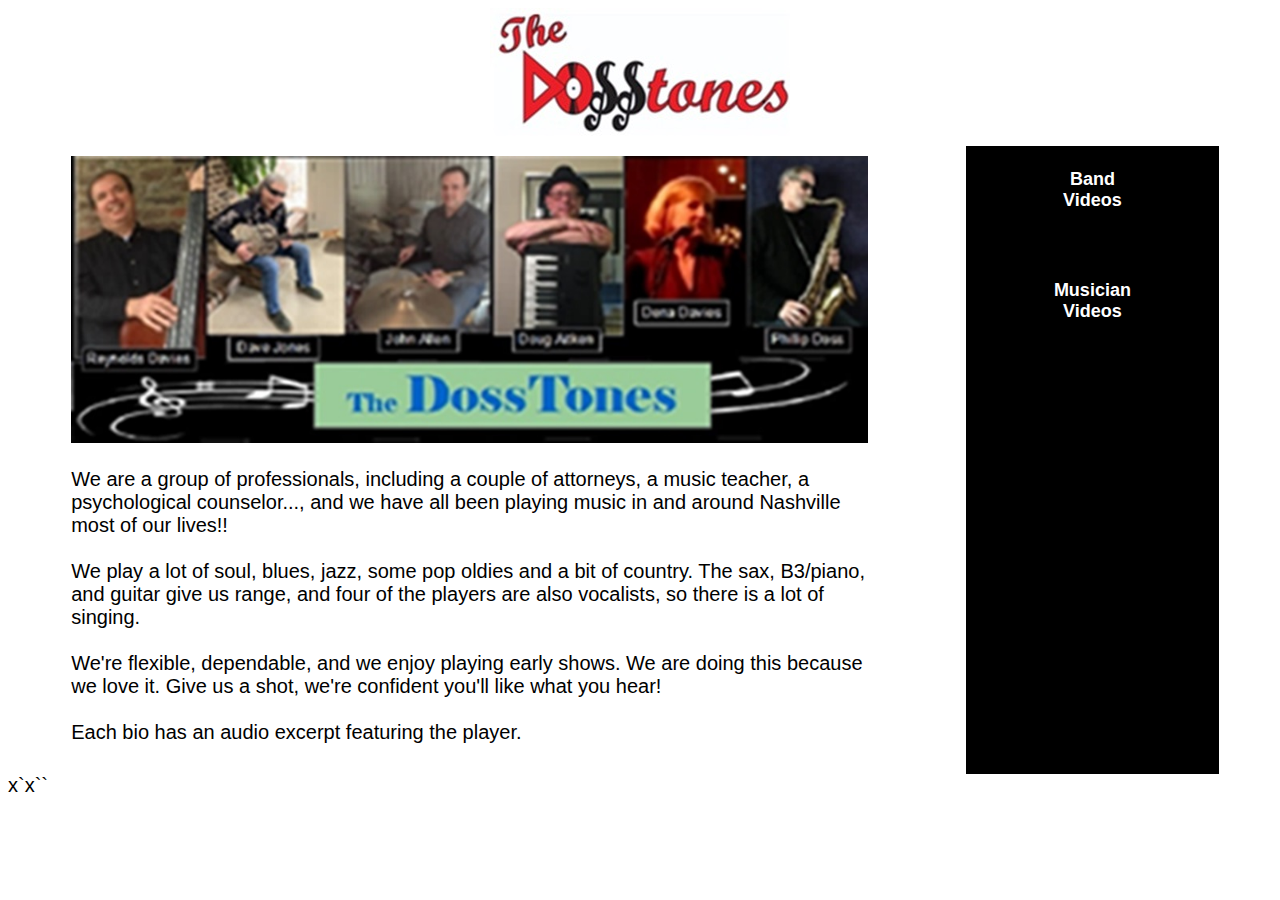
==== index.html @ 0567da69 "a new look" ====
<!doctype html>
<html lang="en"> 
<html>

 <head>
   <link rel="stylesheet" type="text/css" href="style/style.css">
   <meta http-equiv="Content-Security-Policy" content="script-src 'none'">
   <meta name="description" content="The DossTones">
   <meta name="keywords" content="The DossTones">
   <meta name="viewport" content="width=device-width, initial-scale=1.0">
   <meta charset="UTF-8">
   <title>The Dosstones</title>
</head>
<!-- Google tag (gtag.js) -->
<script async src="https://www.googletagmanager.com/gtag/js?id=G-8LNLQNQE04"></script>
<script>
  window.dataLayer = window.dataLayer || [];
  function gtag(){dataLayer.push(arguments);}
  gtag('js', new Date());

  gtag('config', 'G-8LNLQNQE04');
</script>

<div class="center">
<img src="images/logo.jpg" alt="logo" id="logo">
</div>

<div class="flex-container">
<div class ="info"              <!-- div1-->
<div class="responsive">
  <img src="images/bandpic.jpg" alt="The DossTones" id="bandimg">
     </div>
	 
<p id="bandimg">
 We are a group of professionals, including a couple of attorneys, a music teacher, a psychological counselor..., 
and we have all been playing music in and around Nashville most of our lives!!
<br><br>
We play a lot of soul, blues, jazz, some pop oldies and a bit of country. The sax, B3/piano, and guitar give us range, 
and four of the players are also vocalists, so there is a lot of singing.
<br><br>
We're flexible, dependable, and we enjoy playing early shows. We are doing this because we love it. Give us a shot, 
we're confident you'll like what you hear!
<br><br>
Each bio has an audio excerpt featuring the player.
</p>
</div>                       <!-- end div1-->

<div class="menu">  <!-- div2-->
<br>
<a href= "https://www.youtube.com/playlist?list=PL1O5w_w6TcCa7RNwj53Py_eQNSHR3FBzE" class="center">Band <br> Videos</a>
<br><br><br>
<a href="https://www.youtube.com/playlist?list=PLeFOzArrlrPBqLam7d4bxmj2G8Nk5RBTW" class="center">Musician<br>Videos</a>
</div>
</div>    <!--end flex container-->x`x``
---- style/style.css ----
body {
  background-color: #ffffff;
  font-family: Arial, Helve5tica, sans-serif;
  font-size: 20px;
   }
   
 .center {
  display: block;
  margin-left: auto;
  margin-right: auto;
  text-align: center;
 } 
 
 .responsive {
  max-width: 100%;
  height: auto;
}

 a {
	 color:white;
	 background-color:black;
	 text-decoration:none;
	 font-size: 18px;
     font-weight: bold;
 /*    padding-left: 10px;
	 padding-right: 10px;*/
 }


#logo{
  width: 300px;
  max-width: 100%;
  height: 128px;
  display: block;
  margin-left: auto;
  margin-right: auto;
  padding-bottom:10px;
}
  
#bandimg {
            width: 900px;
			height:auto;
			max-width: 90%;
	     }
		 
.flex-container {
  display: flex;
  flex-wrap: nowrap;
  flex-direction: row;
  justify-content: center;
}

.flex-container > .info {
  max-width: 70%;
  padding:10px;

}

.flex-container > .menu {
	width: 20%;
    min-width: 20%;
	background-color: black;
}
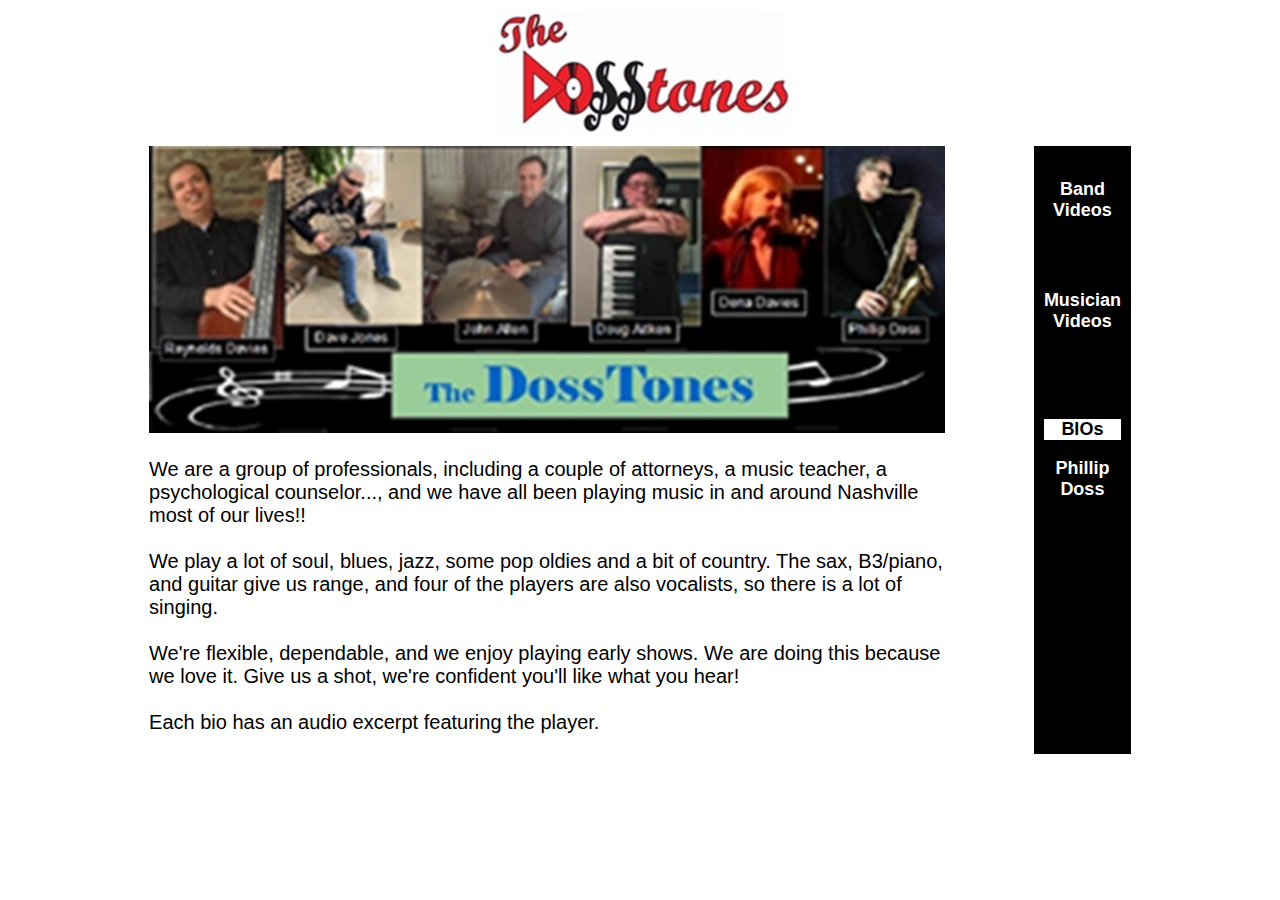
==== commit 43bfbf40: "added phil bio" ====
--- a/index.html
+++ b/index.html
@@ -26,10 +26,8 @@
 </div>
 
 <div class="flex-container">
-<div class ="info"              <!-- div1-->
-<div class="responsive">
+<div class ="bandinfo"              <!-- div1-->
   <img src="images/bandpic.jpg" alt="The DossTones" id="bandimg">
-     </div>
 	 
 <p id="bandimg">
  We are a group of professionals, including a couple of attorneys, a music teacher, a psychological counselor..., 
@@ -47,8 +45,13 @@
 
 <div class="menu">  <!-- div2-->
 <br>
-<a href= "https://www.youtube.com/playlist?list=PL1O5w_w6TcCa7RNwj53Py_eQNSHR3FBzE" class="center">Band <br> Videos</a>
+<a href= "https://www.youtube.com/playlist?list=PL1O5w_w6TcCa7RNwj53Py_eQNSHR3FBzE" class="center" target="_blank">
+Band <br> Videos</a>
 <br><br><br>
-<a href="https://www.youtube.com/playlist?list=PLeFOzArrlrPBqLam7d4bxmj2G8Nk5RBTW" class="center">Musician<br>Videos</a>
+<a href="https://www.youtube.com/playlist?list=PLeFOzArrlrPBqLam7d4bxmj2G8Nk5RBTW" class="center"target="_blank">
+Musician<br>Videos</a>
+<br><br><br>
+<p id="bios">BIOs </p>
+<a href = "phillip.htm" class="center"> Phillip <br> Doss</a>
 </div>
-</div>    <!--end flex container-->x`x``+</div>    <!--end flex container-->--- a/style/style.css
+++ b/style/style.css
@@ -12,7 +12,7 @@
  } 
  
  .responsive {
-  max-width: 100%;
+  max-width: 90%;
   height: auto;
 }
 
@@ -22,8 +22,18 @@
 	 text-decoration:none;
 	 font-size: 18px;
      font-weight: bold;
- /*    padding-left: 10px;
-	 padding-right: 10px;*/
+ }
+ a:hover {
+  background-color: gray;
+}
+
+ 
+ #bios {
+	 text-align: center;
+	 color: black;
+	 background-color: white;
+	 font-size: 18px;
+     font-weight: bold;
  }
 
 
@@ -43,6 +53,13 @@
 			max-width: 90%;
 	     }
 		 
+#playerimg {
+	width:199px;
+	height: auto;
+	max-width: 90%;
+}
+
+		 
 .flex-container {
   display: flex;
   flex-wrap: nowrap;
@@ -50,16 +67,22 @@
   justify-content: center;
 }
 
-.flex-container > .info {
+.flex-container > .bandinfo {
   max-width: 70%;
-  padding:10px;
+}
+  
+ .flex-container > .playerpic {
+	 max-width: 35%;
+ }
+ .flex-container > .playertxt {
+	max-width: 35%; 
+ }
 
-}
 
 .flex-container > .menu {
-	width: 20%;
-    min-width: 20%;
+    max-width: 24%;
 	background-color: black;
+	padding: 10px;
 }
 
 
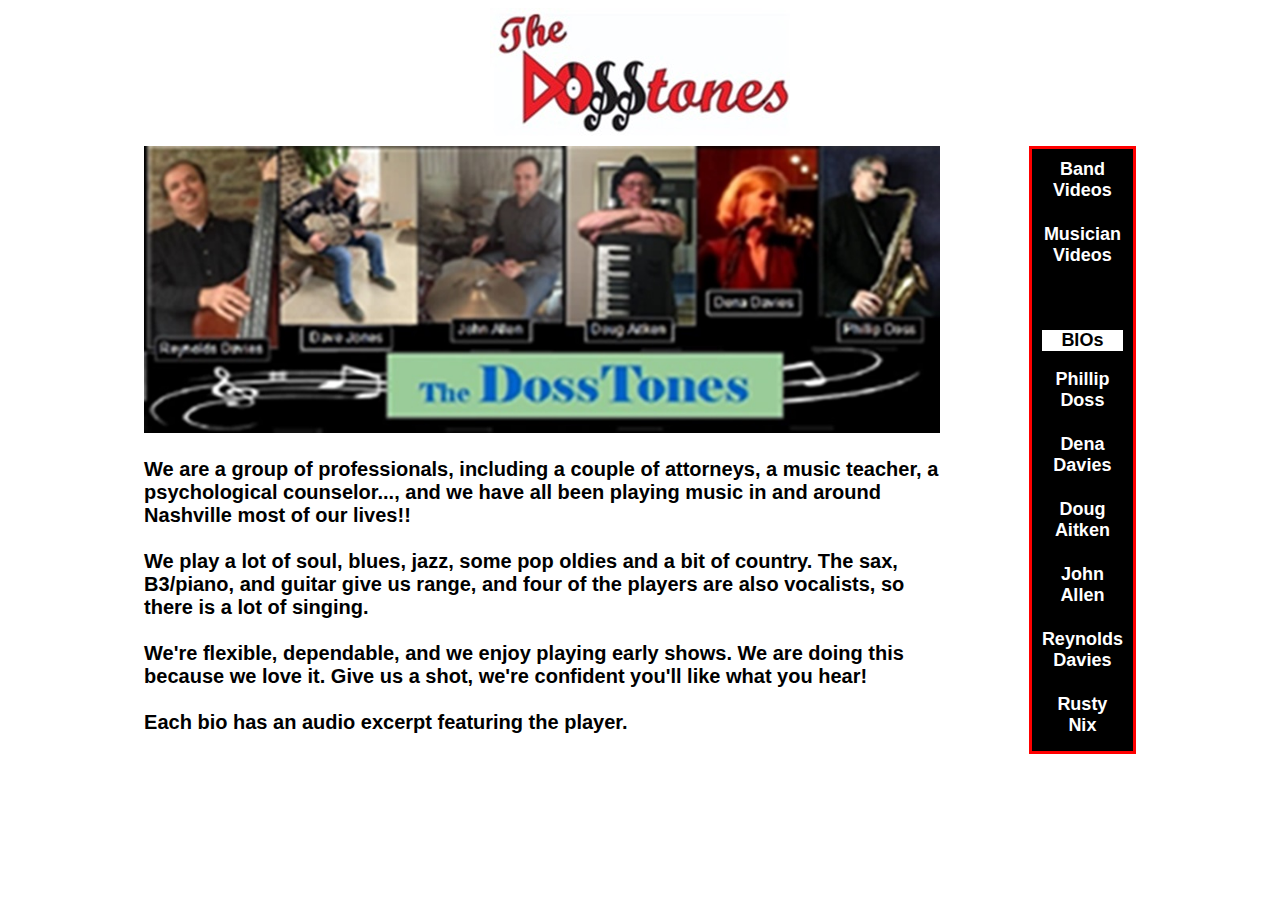
==== commit c48c983d: "progress" ====
--- a/index.html
+++ b/index.html
@@ -44,14 +44,24 @@
 </div>                       <!-- end div1-->
 
 <div class="menu">  <!-- div2-->
-<br>
+
 <a href= "https://www.youtube.com/playlist?list=PL1O5w_w6TcCa7RNwj53Py_eQNSHR3FBzE" class="center" target="_blank">
 Band <br> Videos</a>
-<br><br><br>
+<br>
 <a href="https://www.youtube.com/playlist?list=PLeFOzArrlrPBqLam7d4bxmj2G8Nk5RBTW" class="center"target="_blank">
 Musician<br>Videos</a>
-<br><br><br>
+<br><br>
 <p id="bios">BIOs </p>
 <a href = "phillip.htm" class="center"> Phillip <br> Doss</a>
+<br>
+<a href = "dena.htm" class="center"> Dena <br> Davies</a>
+<br>
+<a href = "*" class="center">Doug <br> Aitken</a>
+<br>
+<a href = "*" class="center"> John <br> Allen</a>
+<br>
+<a href = "reynolds.htm" class="center"> Reynolds <br> Davies</a>
+<br>
+<a href = "*" class="center"> Rusty <br> Nix</a>
 </div>
 </div>    <!--end flex container-->--- a/style/style.css
+++ b/style/style.css
@@ -51,12 +51,15 @@
             width: 900px;
 			height:auto;
 			max-width: 90%;
+			font-weight:bold;
 	     }
 		 
 #playerimg {
 	width:199px;
 	height: auto;
 	max-width: 90%;
+	float:left;
+	padding: 10px;
 }
 
 		 
@@ -71,11 +74,11 @@
   max-width: 70%;
 }
   
- .flex-container > .playerpic {
-	 max-width: 35%;
- }
- .flex-container > .playertxt {
-	max-width: 35%; 
+ .flex-container > .playerinfo {
+	max-width: 70%;
+    font-weight: bold;	
+    font-size: 20px;
+    padding-right:5px;	
  }
 
 
@@ -83,6 +86,8 @@
     max-width: 24%;
 	background-color: black;
 	padding: 10px;
+	border-style:solid;
+	border-color:red;
 }
 
 
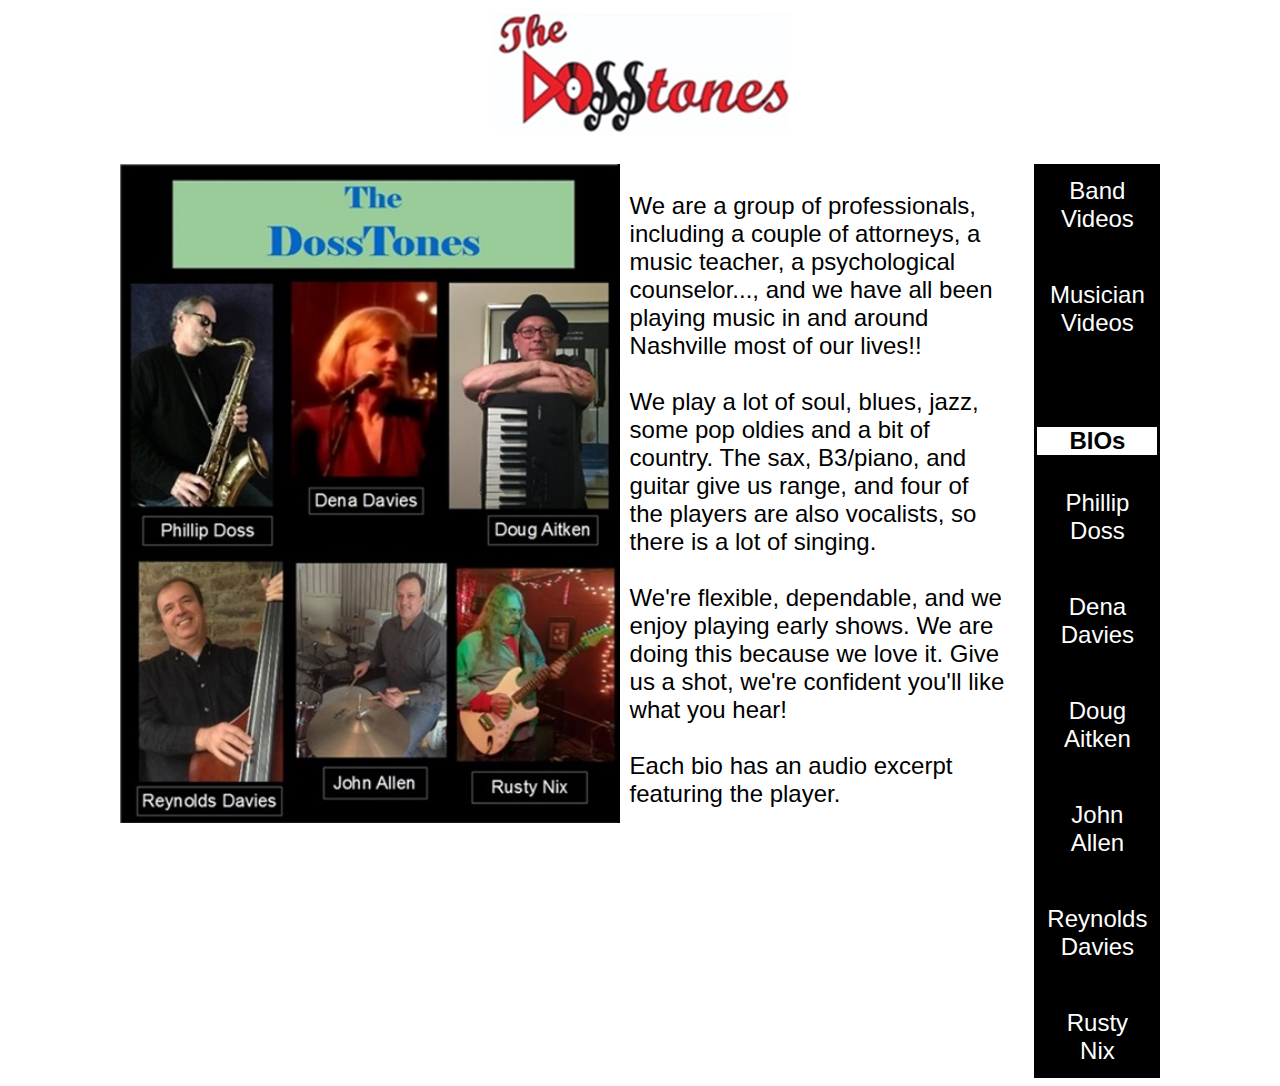
==== commit 354bf8d6: "better" ====
--- a/index.html
+++ b/index.html
@@ -24,13 +24,13 @@
 <div class="center">
 <img src="images/logo.jpg" alt="logo" id="logo">
 </div>
-
+<br>
 <div class="flex-container">
 <div class ="bandinfo"              <!-- div1-->
-  <img src="images/bandpic.jpg" alt="The DossTones" id="bandimg">
-	 
-<p id="bandimg">
- We are a group of professionals, including a couple of attorneys, a music teacher, a psychological counselor..., 
+  <img src="images/bandpic1.jpg" alt="The DossTones" id="bandimg">
+<br>	 
+
+ We&nbspare&nbspa&nbspgroup of professionals, including a couple of attorneys, a music teacher, a psychological counselor..., 
 and we have all been playing music in and around Nashville most of our lives!!
 <br><br>
 We play a lot of soul, blues, jazz, some pop oldies and a bit of country. The sax, B3/piano, and guitar give us range, 
@@ -40,7 +40,6 @@
 we're confident you'll like what you hear!
 <br><br>
 Each bio has an audio excerpt featuring the player.
-</p>
 </div>                       <!-- end div1-->
 
 <div class="menu">  <!-- div2-->
@@ -56,12 +55,12 @@
 <br>
 <a href = "dena.htm" class="center"> Dena <br> Davies</a>
 <br>
-<a href = "*" class="center">Doug <br> Aitken</a>
+<a href = "doug.htm" class="center">Doug <br> Aitken</a>
 <br>
-<a href = "*" class="center"> John <br> Allen</a>
+<a href = "john.htm" class="center"> John <br> Allen</a>
 <br>
 <a href = "reynolds.htm" class="center"> Reynolds <br> Davies</a>
 <br>
-<a href = "*" class="center"> Rusty <br> Nix</a>
+<a href = "rusty.htm" class="center"> Rusty <br> Nix</a>
 </div>
 </div>    <!--end flex container-->--- a/style/style.css
+++ b/style/style.css
@@ -1,7 +1,7 @@
 body {
   background-color: #ffffff;
   font-family: Arial, Helve5tica, sans-serif;
-  font-size: 20px;
+  font-size: 24px;
    }
    
  .center {
@@ -20,8 +20,7 @@
 	 color:white;
 	 background-color:black;
 	 text-decoration:none;
-	 font-size: 18px;
-     font-weight: bold;
+	 padding:10px;
  }
  a:hover {
   background-color: gray;
@@ -32,7 +31,6 @@
 	 text-align: center;
 	 color: black;
 	 background-color: white;
-	 font-size: 18px;
      font-weight: bold;
  }
 
@@ -44,22 +42,27 @@
   display: block;
   margin-left: auto;
   margin-right: auto;
-  padding-bottom:10px;
 }
   
 #bandimg {
-            width: 900px;
+            width: 500Px;
 			height:auto;
 			max-width: 90%;
-			font-weight:bold;
-	     }
+			float:left;
+			padding-right: 10px;
+			padding-bottom: 10px;
+		 }
 		 
 #playerimg {
 	width:199px;
 	height: auto;
 	max-width: 90%;
 	float:left;
-	padding: 10px;
+	border: 5px solid black;
+	margin-right: 10px;
+	
+
+	
 }
 
 		 
@@ -72,22 +75,19 @@
 
 .flex-container > .bandinfo {
   max-width: 70%;
+  margin-right: 30px;
 }
   
  .flex-container > .playerinfo {
 	max-width: 70%;
-    font-weight: bold;	
-    font-size: 20px;
-    padding-right:5px;	
+    padding-right:10px;	
  }
 
 
 .flex-container > .menu {
     max-width: 24%;
 	background-color: black;
-	padding: 10px;
 	border-style:solid;
-	border-color:red;
 }
 
 
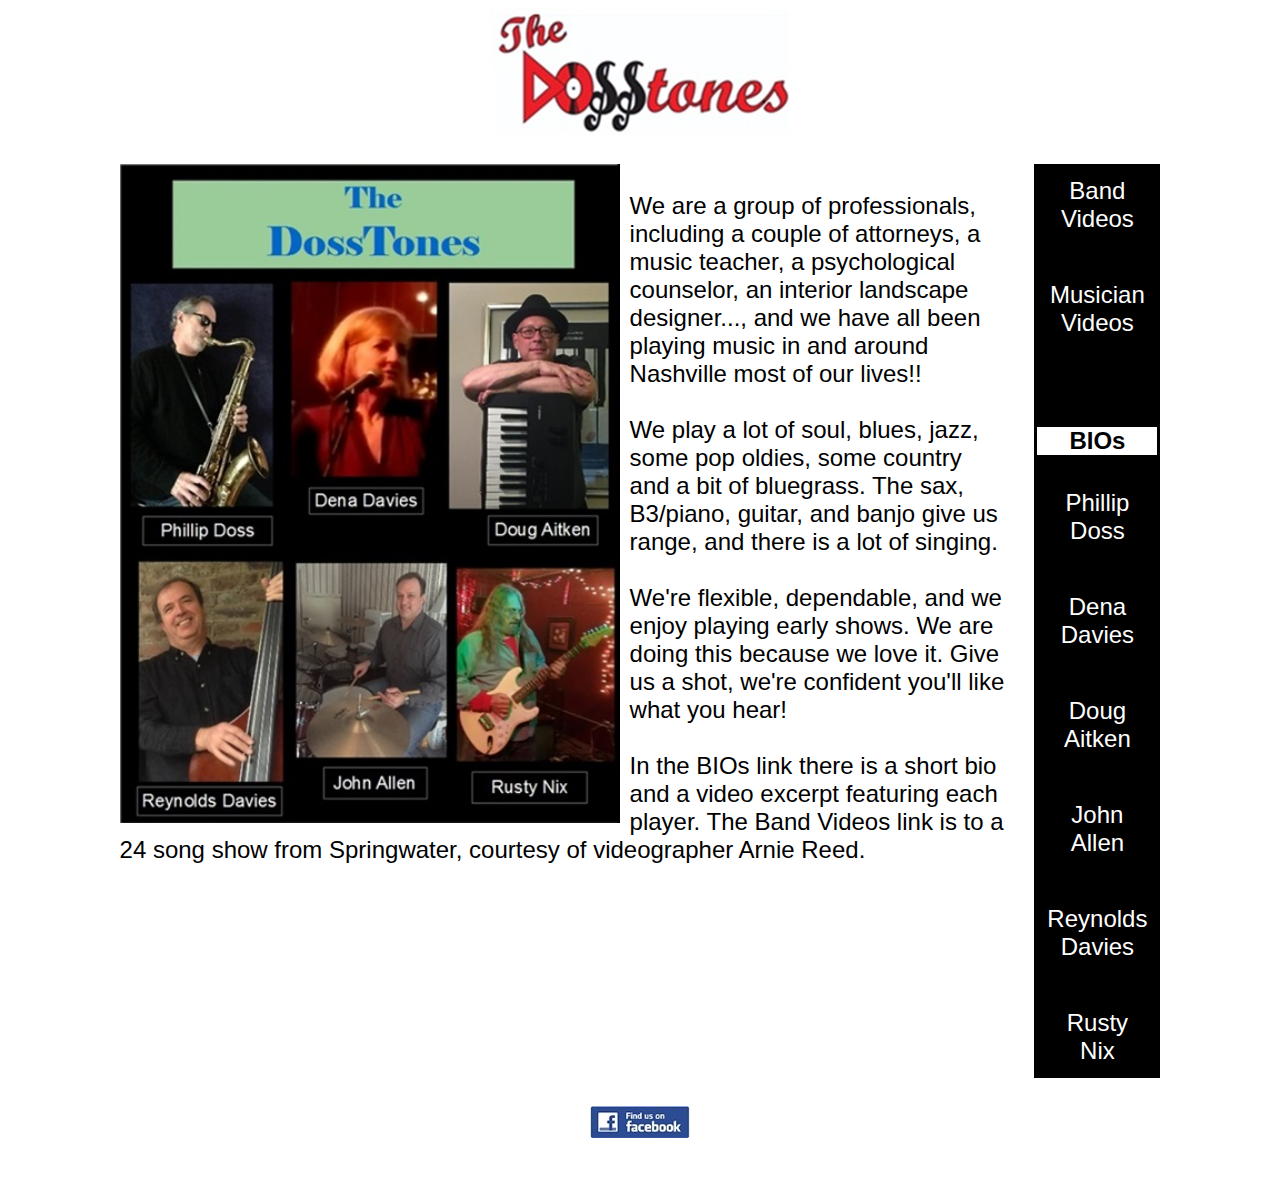
==== commit 1f626aaa: "better still" ====
--- a/index.html
+++ b/index.html
@@ -25,22 +25,28 @@
 <img src="images/logo.jpg" alt="logo" id="logo">
 </div>
 <br>
+<body>
 <div class="flex-container">
 <div class ="bandinfo"              <!-- div1-->
   <img src="images/bandpic1.jpg" alt="The DossTones" id="bandimg">
 <br>	 
 
- We&nbspare&nbspa&nbspgroup of professionals, including a couple of attorneys, a music teacher, a psychological counselor..., 
-and we have all been playing music in and around Nashville most of our lives!!
+ We&nbspare&nbspa&nbspgroup of professionals, including a couple of attorneys, a music
+teacher, a psychological counselor, an interior landscape designer..., and we
+have all been playing music in and around Nashville most of our lives!!
 <br><br>
-We play a lot of soul, blues, jazz, some pop oldies and a bit of country. The sax, B3/piano, and guitar give us range, 
-and four of the players are also vocalists, so there is a lot of singing.
+We play a lot of soul, blues, jazz, some pop oldies, some country and a bit of
+bluegrass. The sax, B3/piano, guitar, and banjo give us range, and there is a
+lot of singing.
 <br><br>
-We're flexible, dependable, and we enjoy playing early shows. We are doing this because we love it. Give us a shot, 
-we're confident you'll like what you hear!
-<br><br>
-Each bio has an audio excerpt featuring the player.
-</div>                       <!-- end div1-->
+We're flexible, dependable, and we enjoy playing early shows. We are doing
+this because we love it. Give us a shot, we're confident you'll like what you
+hear!
+<br><br>	
+In the BIOs link there is a short bio and a video excerpt featuring each
+player. The Band Videos link is to a 24 song show from Springwater,
+courtesy of videographer Arnie Reed.
+</div>                       <!-- end bandinfo-->
 
 <div class="menu">  <!-- div2-->
 
@@ -62,5 +68,12 @@
 <a href = "reynolds.htm" class="center"> Reynolds <br> Davies</a>
 <br>
 <a href = "rusty.htm" class="center"> Rusty <br> Nix</a>
+</div>  <!-- end menu -->
+
+</div>    <!--end flex container-->
+<br>
+
+<div class= "center" "socialmedia">
+  <a href="https://www.facebook.com/profile.php?id=100065653052673" target="_blank"><img src="images/facebook.jpg" id="socialmedia" >
 </div>
-</div>    <!--end flex container-->+</body>--- a/style/style.css
+++ b/style/style.css
@@ -18,13 +18,10 @@
 
  a {
 	 color:white;
-	 background-color:black;
+	 background-color:transparent;
 	 text-decoration:none;
 	 padding:10px;
  }
- a:hover {
-  background-color: gray;
-}
 
  
  #bios {
@@ -50,7 +47,7 @@
 			max-width: 90%;
 			float:left;
 			padding-right: 10px;
-			padding-bottom: 10px;
+			padding-bottom: 5px;
 		 }
 		 
 #playerimg {
@@ -60,9 +57,6 @@
 	float:left;
 	border: 5px solid black;
 	margin-right: 10px;
-	
-
-	
 }
 
 		 
@@ -83,11 +77,17 @@
     padding-right:10px;	
  }
 
-
 .flex-container > .menu {
     max-width: 24%;
 	background-color: black;
 	border-style:solid;
+	a:hover {background-color: gray;}
 }
 
 
+.socialmedia {
+background-color: #ffffff;
+width: 100px;
+max-width: 50%;
+}
+
